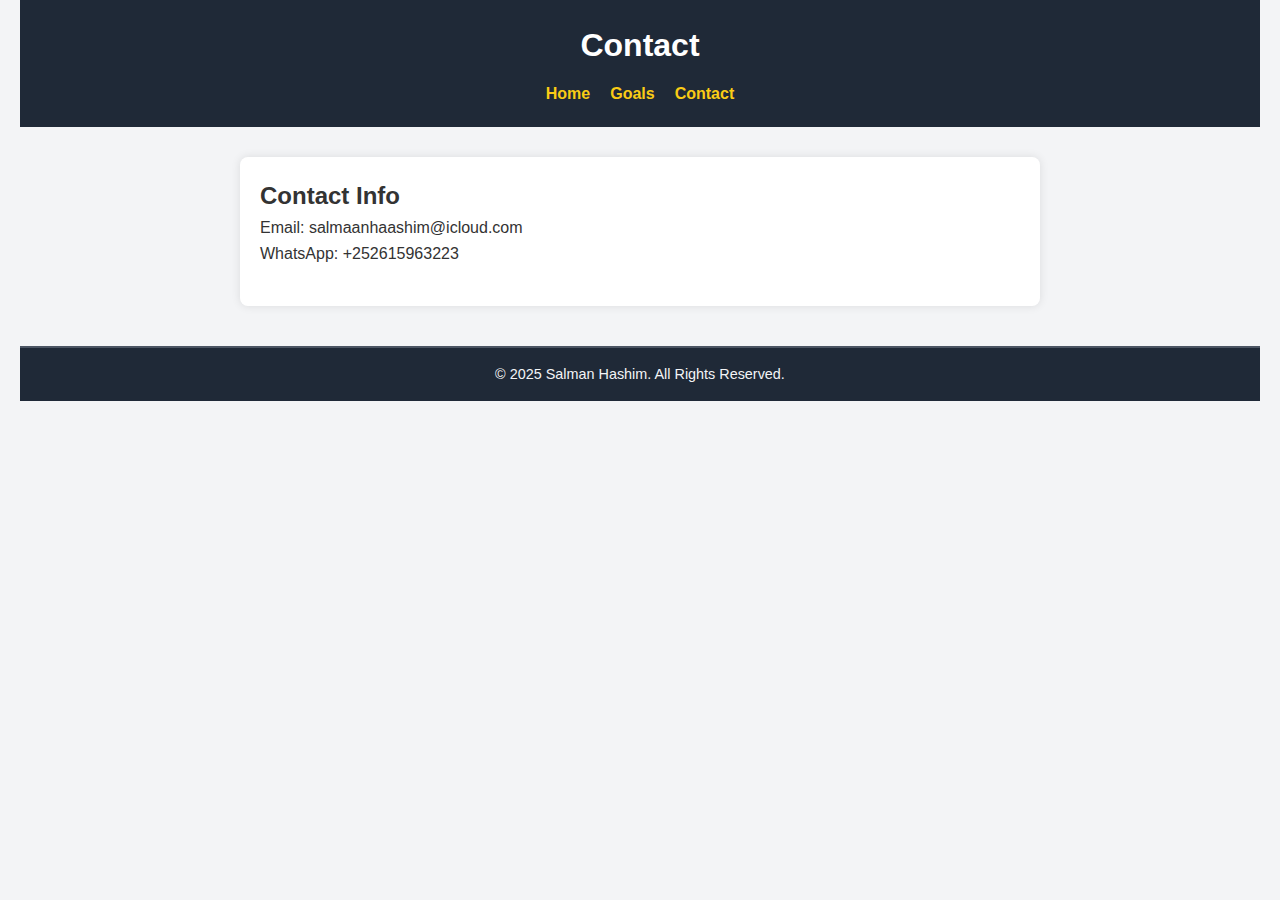
==== contact.html @ ab8a6632 "Add files via upload" ====
<!DOCTYPE html>
<html lang="en">
<head>
  <meta charset="UTF-8">
  <title>Contact</title>
  <link rel="stylesheet" href="style.css">
</head>
<body>
  <header>
    <h1>Contact</h1>
    <nav>
      <ul>
        <li><a href="website.html">Home</a></li>
        <li><a href="Goals.html">Goals</a></li>
        <li><a href="contact.html">Contact</a></li>
      </ul>
    </nav>
  </header>

  <main>
    <section>
      <h2>Contact Info</h2>
      <p>Email: salmaanhaashim@icloud.com</p>
      <p>WhatsApp: +252615963223</p>
    </section>
  </main>

  <footer>
    <p>&copy; 2025 Salman Hashim. All Rights Reserved.</p>
  </footer>
</body>
</html>
---- style.css ----
/* General reset */
* {
    margin: 0;
    padding: 0;
    box-sizing: border-box;
  }
  
  body {
    font-family: Arial, sans-serif;
    background-color: #f3f4f6;
    color: #333;
    line-height: 1.6;
    padding: 0 20px;
  }
  
  header {
    background-color: #1f2937;
    color: white;
    padding: 20px 0;
    text-align: center;
  }
  
  nav ul {
    list-style: none;
    display: flex;
    justify-content: center;
    gap: 20px;
    margin-top: 10px;
  }
  
  nav ul li a {
    color: #facc15;
    text-decoration: none;
    font-weight: bold;
  }
  
  nav ul li a:hover {
    color: #fff;
    text-decoration: underline;
  }
  
  main {
    margin: 30px auto;
    max-width: 800px;
    background: white;
    padding: 20px;
    border-radius: 8px;
    box-shadow: 0 0 10px rgba(0,0,0,0.1);
  }
  
  section {
    margin-bottom: 20px;
  }
  
  footer {
    background-color: #1f2937;
    color: #f3f4f6;
    text-align: center;
    padding: 15px 0;
    margin-top: 40px;
    font-size: 0.9em;
    border-top: 2px solid #4b5563;
  }
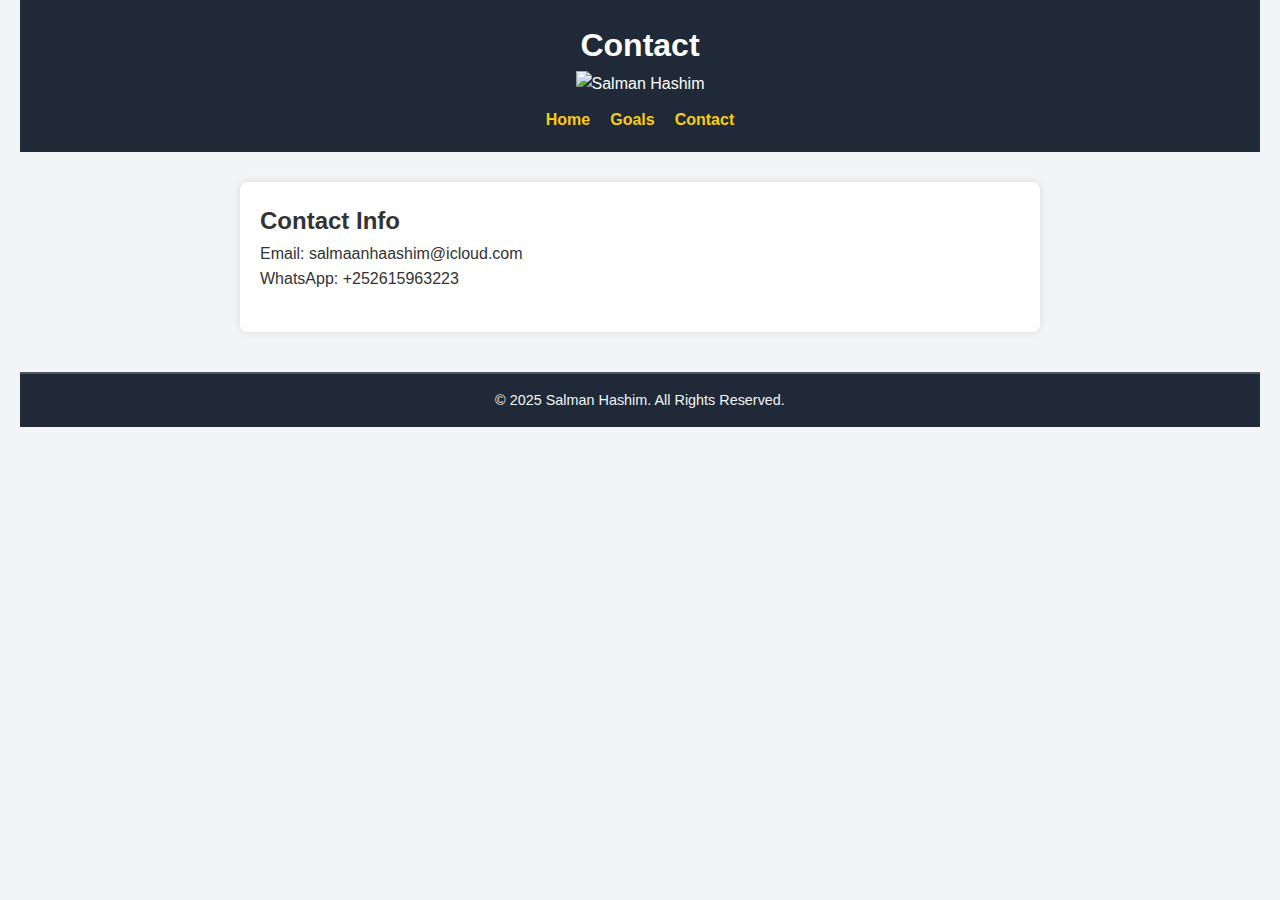
==== commit 8d3b08e5: "Update contact.html" ====
--- a/contact.html
+++ b/contact.html
@@ -8,6 +8,7 @@
 <body>
   <header>
     <h1>Contact</h1>
+    <img src="IMG_3616.HEIC" alt="Salman Hashim" class="profile-img">
     <nav>
       <ul>
         <li><a href="website.html">Home</a></li>
